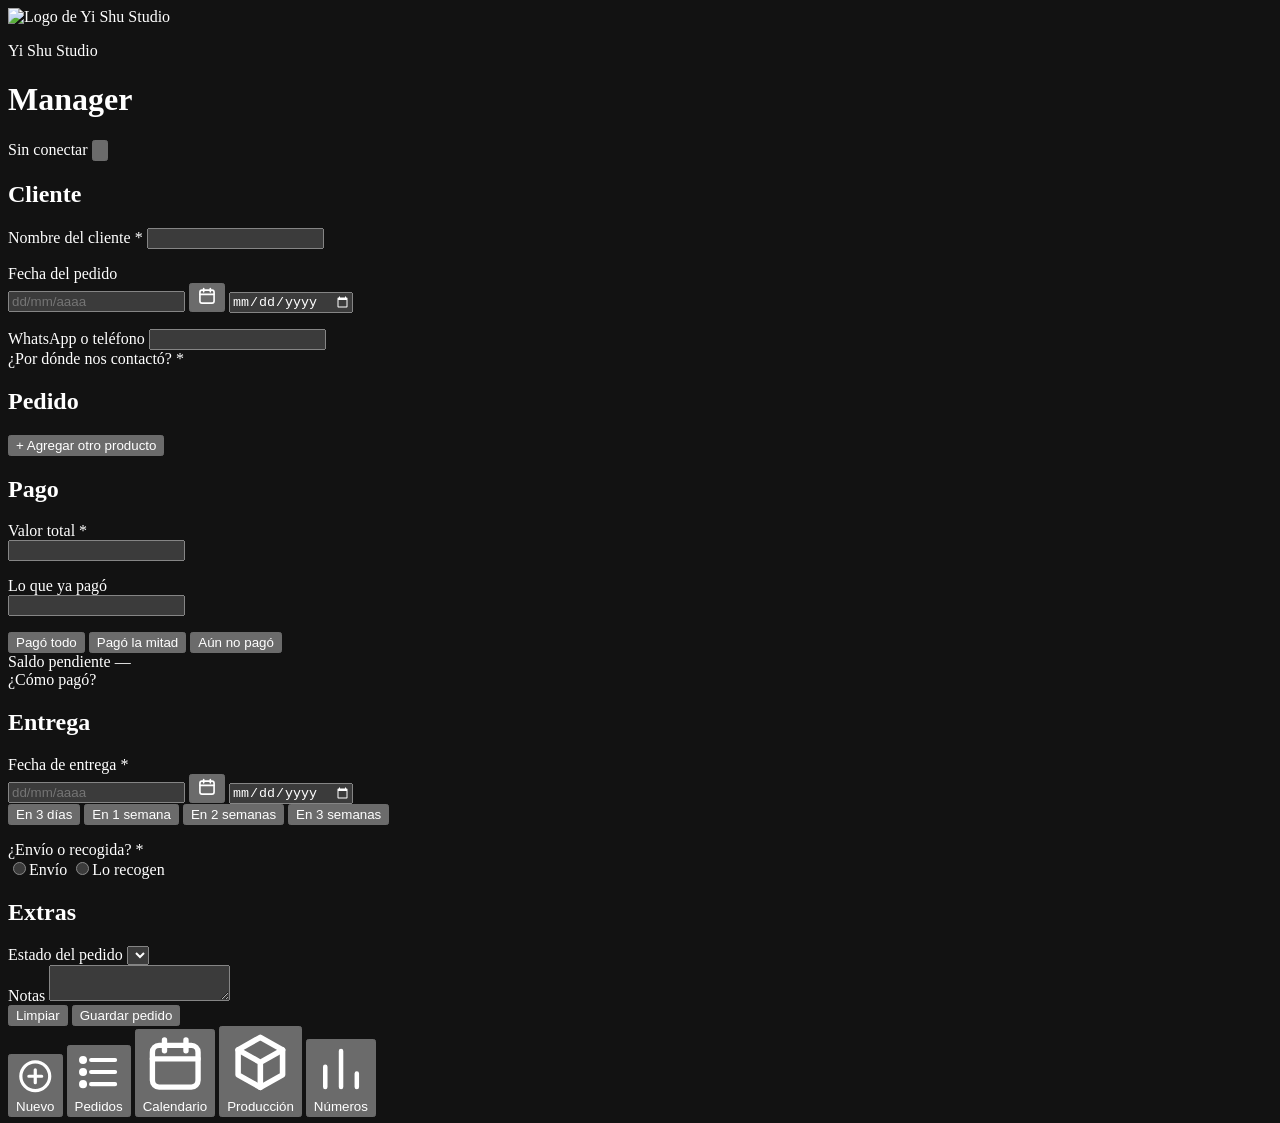
==== src/template.html @ a8b614f8 "Yi Shu Manager v3: calendario, produccion, costos, panel de numeros, gastos y app instalable - Calen" ====
<!doctype html>
<html lang="es">
<head>
<meta charset="utf-8">
<meta name="viewport" content="width=device-width, initial-scale=1, viewport-fit=cover">
<meta name="theme-color" content="#0b0b0c">
<meta name="color-scheme" content="dark">
<meta name="robots" content="noindex, nofollow">
<meta name="referrer" content="no-referrer">
<meta name="mobile-web-app-capable" content="yes">
<meta name="apple-mobile-web-app-capable" content="yes">
<meta name="apple-mobile-web-app-title" content="Yi Shu">
<meta name="apple-mobile-web-app-status-bar-style" content="black-translucent">
<title>Yi Shu Manager</title>
<link rel="manifest" href="manifest.webmanifest">
<link rel="icon" type="image/png" href="[data-uri]">
<link rel="apple-touch-icon" href="icons/apple-touch-icon.png">
<link rel="preconnect" href="https://fonts.googleapis.com">
<link rel="preconnect" href="https://fonts.gstatic.com" crossorigin>
<link href="https://fonts.googleapis.com/css2?family=Big+Shoulders+Stencil+Display:wght@700;800;900&family=Manrope:wght@500;600;700;800&display=swap" rel="stylesheet">
<style>
__CSS__
</style>
</head>
<body>

<header class="top">
  <div class="wrap">
    <div class="brand">
      <img src="[data-uri]" alt="Logo de Yi Shu Studio" width="46" height="46">
      <div>
        <p class="brand-sub">Yi Shu Studio</p>
        <h1>Manager</h1>
      </div>
    </div>
    <div class="top-actions">
      <span id="conexion" class="status" data-estado="sinconfig" role="status"><i class="dot"></i><span id="conexion-txt">Sin conectar</span></span>
      <button id="btn-config" class="icon-btn" type="button" aria-label="Ajustes" aria-pressed="false">
        <svg viewBox="0 0 24 24" fill="none" stroke="currentColor" stroke-width="2" stroke-linecap="round" stroke-linejoin="round" aria-hidden="true"><line x1="4" y1="21" x2="4" y2="14"/><line x1="4" y1="10" x2="4" y2="3"/><line x1="12" y1="21" x2="12" y2="12"/><line x1="12" y1="8" x2="12" y2="3"/><line x1="20" y1="21" x2="20" y2="16"/><line x1="20" y1="12" x2="20" y2="3"/><line x1="1" y1="14" x2="7" y2="14"/><line x1="9" y1="8" x2="15" y2="8"/><line x1="17" y1="16" x2="23" y2="16"/></svg>
      </button>
    </div>
  </div>
</header>

<main class="wrap">
  <div id="aviso" class="avisos" hidden></div>

  <!-- NUEVO PEDIDO -->
  <section id="vista-nuevo" aria-label="Nuevo pedido">
    <form id="form" novalidate autocomplete="off">

      <div class="card">
        <h2>Cliente</h2>
        <div class="stack">
          <div class="grid2 collapse">
            <div class="field">
              <label for="cliente">Nombre del cliente <span class="req">*</span></label>
              <input id="cliente" name="cliente" type="text" autocomplete="off" autocapitalize="words">
              <p class="err" data-for="cliente"></p>
            </div>
            <div class="field">
              <label for="fecha">Fecha del pedido</label>
              <div class="fecha-wrap">
                <input id="fecha" name="fecha" type="text" inputmode="numeric" maxlength="10" placeholder="dd/mm/aaaa" autocomplete="off" data-fecha>
                <button type="button" class="cal-btn" data-cal="fecha" aria-label="Elegir la fecha en un calendario"><svg viewBox="0 0 24 24" width="20" height="20" fill="none" stroke="currentColor" stroke-width="2" stroke-linecap="round" stroke-linejoin="round" aria-hidden="true"><rect x="3.5" y="5" width="17" height="15.5" rx="2.5"/><path d="M3.5 10h17M8 3v4M16 3v4"/></svg></button>
                <input type="date" class="cal-sel" id="fecha-sel" tabindex="-1" aria-hidden="true">
              </div>
              <p class="err" data-for="fecha"></p>
            </div>
          </div>
          <div class="field">
            <label for="contacto">WhatsApp o teléfono</label>
            <input id="contacto" name="contacto" type="tel" inputmode="tel" autocomplete="off">
          </div>
          <div class="field" role="group" aria-labelledby="lbl-canal">
            <span class="lbl" id="lbl-canal">¿Por dónde nos contactó? <span class="req">*</span></span>
            <div class="chips" id="chips-canal"></div>
            <input id="canal-otro" type="text" placeholder="¿Cuál?" hidden>
            <p class="err" data-for="canal"></p>
          </div>
        </div>
      </div>

      <div class="card">
        <h2>Pedido</h2>
        <div class="stack">
          <div id="items" class="items stack"></div>
          <div class="field">
            <button type="button" class="btn add" id="btn-agregar-item">+ Agregar otro producto</button>
            <p class="err" data-for="items"></p>
          </div>
        </div>
      </div>

      <div class="card">
        <h2>Pago</h2>
        <div class="stack">
          <div class="grid2">
            <div class="field">
              <label for="total">Valor total <span class="req">*</span></label>
              <div class="money"><input id="total" name="total" type="text" inputmode="numeric" autocomplete="off"></div>
              <p class="err" data-for="total"></p>
            </div>
            <div class="field">
              <label for="pago">Lo que ya pagó</label>
              <div class="money"><input id="pago" name="pago" type="text" inputmode="numeric" autocomplete="off"></div>
              <p class="err" data-for="pago"></p>
            </div>
          </div>
          <div class="quick" aria-label="Atajos de pago">
            <button type="button" id="pago-todo">Pagó todo</button>
            <button type="button" id="pago-mitad">Pagó la mitad</button>
            <button type="button" id="pago-nada">Aún no pagó</button>
          </div>
          <div class="saldo" id="saldo" data-estado="vacio" aria-live="polite">
            <span class="t" id="saldo-t">Saldo pendiente</span>
            <span class="v" id="saldo-v">&mdash;</span>
          </div>
          <div class="field" role="group" aria-labelledby="lbl-metodo" id="grupo-metodo">
            <span class="lbl" id="lbl-metodo">¿Cómo pagó?</span>
            <div class="chips" id="chips-metodo"></div>
            <input id="metodo-otro" type="text" placeholder="¿Cuál?" hidden>
          </div>
        </div>
      </div>

      <div class="card">
        <h2>Entrega</h2>
        <div class="stack">
          <div class="field">
            <label for="entregaFecha">Fecha de entrega <span class="req">*</span></label>
            <div class="fecha-wrap">
              <input id="entregaFecha" name="entregaFecha" type="text" inputmode="numeric" maxlength="10" placeholder="dd/mm/aaaa" autocomplete="off" data-fecha>
              <button type="button" class="cal-btn" data-cal="entregaFecha" aria-label="Elegir la fecha en un calendario"><svg viewBox="0 0 24 24" width="20" height="20" fill="none" stroke="currentColor" stroke-width="2" stroke-linecap="round" stroke-linejoin="round" aria-hidden="true"><rect x="3.5" y="5" width="17" height="15.5" rx="2.5"/><path d="M3.5 10h17M8 3v4M16 3v4"/></svg></button>
              <input type="date" class="cal-sel" id="entregaFecha-sel" tabindex="-1" aria-hidden="true">
            </div>
            <div class="quick" aria-label="Atajos de fecha">
              <button type="button" data-dias="3">En 3 días</button>
              <button type="button" data-dias="7">En 1 semana</button>
              <button type="button" data-dias="14">En 2 semanas</button>
              <button type="button" data-dias="21">En 3 semanas</button>
            </div>
            <p class="err" data-for="entregaFecha"></p>
          </div>
          <div class="field" role="group" aria-labelledby="lbl-tipo">
            <span class="lbl" id="lbl-tipo">¿Envío o recogida? <span class="req">*</span></span>
            <div class="chips">
              <label class="chip"><input type="radio" name="entregaTipo" value="Envío"><span>Envío</span></label>
              <label class="chip"><input type="radio" name="entregaTipo" value="Recogida"><span>Lo recogen</span></label>
            </div>
            <p class="err" data-for="entregaTipo"></p>
          </div>
          <div id="bloque-envio" class="stack" hidden>
            <div class="field">
              <label for="transportadora">¿Por dónde se envía? <span class="req">*</span></label>
              <select id="transportadora" name="transportadora"></select>
              <input id="transportadora-otro" type="text" placeholder="¿Cuál?" hidden>
              <p class="err" data-for="transportadora"></p>
            </div>
            <div class="field">
              <label for="direccion">Dirección y ciudad</label>
              <textarea id="direccion" name="direccion" rows="2"></textarea>
              <p class="hint">Si todavía no la tienes, déjala vacía y complétala después editando el pedido.</p>
            </div>
          </div>
          <div id="bloque-recogida" class="field" hidden>
            <label for="puntoRecogida">¿Dónde lo recogen?</label>
            <input id="puntoRecogida" name="puntoRecogida" type="text" placeholder="Ej: feria, punto de encuentro, en casa">
          </div>
        </div>
      </div>

      <details class="card-det" id="bloque-costos-nuevo" hidden>
        <summary>Costos de impresión <span class="opc">(opcional)</span></summary>
        <div id="costos-nuevo-cont"></div>
      </details>

      <div class="card">
        <h2>Extras</h2>
        <div class="stack">
          <div class="field">
            <label for="estado">Estado del pedido</label>
            <select id="estado" name="estado"></select>
          </div>
          <div class="field">
            <label for="notas">Notas</label>
            <textarea id="notas" name="notas" rows="2"></textarea>
          </div>
        </div>
      </div>

      <div class="bar">
        <button type="button" class="btn ghost" id="btn-limpiar">Limpiar</button>
        <button type="submit" class="btn primary" id="btn-guardar">Guardar pedido</button>
      </div>
    </form>
  </section>

  <!-- PEDIDOS -->
  <section id="vista-pedidos" aria-label="Pedidos" hidden>
    <div class="stats" id="stats"></div>
    <div class="tools">
      <div class="row">
        <input id="buscar" class="buscar" type="text" inputmode="search" placeholder="Buscar por nombre, producto o ID" aria-label="Buscar pedidos">
        <button class="icon-btn" id="btn-refrescar" type="button" aria-label="Actualizar lista">
          <svg viewBox="0 0 24 24" fill="none" stroke="currentColor" stroke-width="2" stroke-linecap="round" stroke-linejoin="round" aria-hidden="true"><polyline points="23 4 23 10 17 10"/><polyline points="1 20 1 14 7 14"/><path d="M3.51 9a9 9 0 0 1 14.85-3.36L23 10M1 14l4.64 4.36A9 9 0 0 0 20.49 15"/></svg>
        </button>
      </div>
      <div class="row mes-row">
        <label for="filtro-mes" class="lbl">Mes del pedido</label>
        <select id="filtro-mes" aria-label="Filtrar por mes en que se hizo el pedido"><option value="">Todos los meses</option></select>
      </div>
      <div class="filtros" id="filtros" role="radiogroup" aria-label="Filtrar pedidos"></div>
    </div>
    <div class="lista" id="lista" aria-live="polite"></div>
  </section>

  <!-- CALENDARIO -->
  <section id="vista-calendario" aria-label="Calendario de entregas" hidden>
    <div class="card cal-card">
      <div class="cal-cab">
        <button class="icon-btn" id="cal-ant" type="button" aria-label="Mes anterior"><svg viewBox="0 0 24 24" fill="none" stroke="currentColor" stroke-width="2.4" stroke-linecap="round" stroke-linejoin="round" aria-hidden="true"><polyline points="15 18 9 12 15 6"/></svg></button>
        <div class="cal-tit"><h2 id="cal-titulo">Mes</h2><button class="btn small ghost" id="cal-hoy" type="button">Hoy</button></div>
        <button class="icon-btn" id="cal-sig" type="button" aria-label="Mes siguiente"><svg viewBox="0 0 24 24" fill="none" stroke="currentColor" stroke-width="2.4" stroke-linecap="round" stroke-linejoin="round" aria-hidden="true"><polyline points="9 18 15 12 9 6"/></svg></button>
      </div>
      <p class="hint" id="cal-resumen"></p>
      <div class="cal-sem" aria-hidden="true"><span>L</span><span>M</span><span>X</span><span>J</span><span>V</span><span>S</span><span>D</span></div>
      <div class="cal-grid" id="cal-grid"></div>
      <div class="leyenda cal-ley"><span><i class="pill-k norm"></i>Entrega pendiente</span><span><i class="pill-k hoy"></i>Es hoy</span><span><i class="pill-k tarde"></i>Vencida</span><span><i class="pill-k hecho"></i>Ya entregada</span></div>
    </div>
    <h3 class="grupo" id="cal-dia-titulo"></h3>
    <div class="lista" id="cal-lista"></div>
    <div id="cal-notas"></div>
  </section>

  <!-- PRODUCCIÓN -->
  <section id="vista-produccion" aria-label="Cola de producción" hidden>
    <div class="stats" id="prod-stats"></div>
    <div class="aviso" id="prod-v2" hidden><span><strong>Falta actualizar el script de tu hoja.</strong> Puedes ver la cola, pero para asignar impresora, horas y gramos hay que instalar la versión nueva (Ajustes).</span></div>
    <div class="filtros" id="prod-imp" role="radiogroup" aria-label="Filtrar por impresora"></div>
    <div class="lista" id="prod-lista"></div>
  </section>

  <!-- NÚMEROS -->
  <section id="vista-numeros" aria-label="Números del negocio" hidden>
    <div class="seg" id="num-tabs" role="tablist" aria-label="Qué quieres ver">
      <button type="button" role="tab" data-tab="ventas" aria-selected="true">Ventas</button>
      <button type="button" role="tab" data-tab="gastos" aria-selected="false">Gastos</button>
    </div>
    <div id="num-ventas">
      <div class="tools">
        <div class="row mes-row">
          <label for="panel-periodo" class="lbl">Periodo</label>
          <select id="panel-periodo"></select>
          <button class="btn small" id="panel-tabla" type="button" aria-pressed="false">Ver como tabla</button>
        </div>
      </div>
      <div id="panel-cuerpo"></div>
    </div>
    <div id="num-gastos" hidden>
      <div class="aviso" id="gas-v2" hidden><span><strong>Los gastos necesitan el script nuevo.</strong> Actualízalo desde Ajustes y aquí podrás anotar filamento, empaques, publicidad y más.</span></div>
      <div id="gas-contenido">
        <div class="tools">
          <div class="row mes-row">
            <label for="gas-mes" class="lbl">Mes</label>
            <select id="gas-mes"></select>
            <button class="btn small primary" id="btn-gasto-nuevo" type="button">Nuevo gasto</button>
          </div>
        </div>
        <div id="gas-total" class="kpis"></div>
        <div id="gas-cats"></div>
        <div class="lista" id="gas-lista"></div>
      </div>
    </div>
  </section>

  <!-- AJUSTES -->
  <section id="vista-ajustes" aria-label="Ajustes" hidden>

    <div class="card">
      <h2>Conexión con la hoja</h2>
      <div class="stack">
        <p class="hint" id="aj-version"></p>
        <div class="field">
          <label for="cfg-url">URL de la aplicación web (termina en /exec)</label>
          <input id="cfg-url" type="url" inputmode="url" placeholder="https://script.google.com/macros/s/.../exec" autocomplete="off">
        </div>
        <div class="field">
          <label for="cfg-clave">Clave</label>
          <input id="cfg-clave" type="password" autocomplete="off">
        </div>
        <div class="field">
          <label for="cfg-hoja-url">Enlace de tu hoja de Google (opcional, para el botón "Abrir la hoja")</label>
          <input id="cfg-hoja-url" type="url" inputmode="url" placeholder="https://docs.google.com/spreadsheets/d/..." autocomplete="off">
        </div>
        <div class="acciones">
          <button class="btn small" id="cfg-probar" type="button">Probar conexión</button>
          <button class="btn small primary" id="cfg-guardar" type="button">Guardar conexión</button>
          <a class="btn small ghost enlace-btn" id="cfg-hoja" href="#" target="_blank" rel="noopener" hidden>Abrir la hoja</a>
        </div>
        <p class="prueba" id="cfg-prueba" role="status"></p>
        <div class="field">
          <label for="cfg-pegar">¿Te pasaron un enlace de conexión? Pégalo aquí</label>
          <div class="fila-pegar"><input id="cfg-pegar" type="text" inputmode="url" autocomplete="off" placeholder="https://…#cfg=…"><button class="btn small" id="cfg-pegar-ok" type="button">Conectar</button></div>
        </div>
        <details id="det-script">
          <summary>Cómo instalar o actualizar el script</summary>
          <div class="stack">
            <p class="hint">Si ya tenías el script de antes, sigue "Actualizar". Tus pedidos no se tocan: solo se agregan columnas al final de la hoja.</p>
            <h3 class="mini-t">Primera instalación</h3>
            <ol class="pasos">
              <li>Entra a script.google.com con la cuenta dueña de la hoja y crea un proyecto nuevo.</li>
              <li>Borra lo que haya en el editor y pega todo el código del archivo Code.gs.</li>
              <li>Cambia CAMBIA-ESTA-CLAVE por una frase tuya (mejor de 16 letras o más) y pega el ID de tu hoja en ID_HOJA.</li>
              <li>Arriba elige la función autorizarPermisos, toca Ejecutar y acepta los permisos.</li>
              <li>Implementar &gt; Nueva implementación &gt; Aplicación web. Ejecutar como "Yo", acceso "Cualquier persona".</li>
              <li>Pega aquí la URL que termina en /exec y la misma clave. Toca Probar conexión y luego Guardar.</li>
            </ol>
            <h3 class="mini-t">Actualizar desde la versión anterior</h3>
            <ol class="pasos">
              <li>En el proyecto de Apps Script, pega el Code.gs nuevo encima del anterior y vuelve a escribir tu clave y el ID de la hoja.</li>
              <li>Elige la función autorizarPermisos, toca Ejecutar y acepta los permisos nuevos (calendario, correo y Drive).</li>
              <li>Implementar &gt; Administrar implementaciones &gt; el lápiz &gt; Versión: Nueva versión &gt; Implementar. La URL no cambia.</li>
              <li>En Configuración del proyecto (la rueda dentada) deja la zona horaria en Bogotá.</li>
              <li>Vuelve aquí, toca Probar conexión y debe decir versión 3.</li>
            </ol>
          </div>
        </details>
        <button class="btn small ghost" id="cfg-olvidar" type="button">Desconectar este dispositivo</button>
      </div>
    </div>

    <div class="card">
      <h2>Usar en el celular</h2>
      <div class="stack">
        <p class="hint" id="cel-sin-conexion">Primero conecta tu hoja arriba. Cuando lo hagas, aquí aparece el enlace y el código QR para dejar el celular conectado sin escribir nada.</p>
        <div id="cel-con-conexion" class="stack">
          <p>Abre este enlace en el celular y queda conectado, sin escribir la URL ni la clave.</p>
          <div class="acciones">
            <button class="btn small" id="cel-copiar" type="button">Copiar enlace</button>
            <button class="btn small" id="cel-compartir" type="button">Compartir</button>
            <button class="btn small" id="cel-qr-btn" type="button">Mostrar código QR</button>
          </div>
          <div id="cel-qr" hidden></div>
          <p class="hint"><strong>Cuidado:</strong> el enlace y el código incluyen la clave de tu hoja. Quien los tenga puede ver y cambiar tus pedidos. Compártelos solo con quien confías, por ejemplo tu socia.</p>
        </div>
        <div class="field">
          <p class="hint" id="cel-instalar-txt"></p>
          <button class="btn small primary" id="btn-instalar" type="button" hidden>Instalar la app</button>
        </div>
      </div>
    </div>

    <div class="card">
      <h2>Costos de impresión</h2>
      <div class="aviso" id="aj-costos-v2" hidden><span><strong>Esto necesita el script nuevo.</strong> Mira "Cómo instalar o actualizar el script" arriba.</span></div>
      <div class="stack" id="aj-costos-ok">
        <p class="hint">Con esto la app calcula cuánto te cuesta cada pedido y cuánto ganas. Los valores los pones tú: yo no sé cuánto gasta tu filamento ni tus impresoras.</p>
        <div class="grid2">
          <div class="field">
            <label for="cos-gramo">Costo por gramo de filamento</label>
            <div class="money"><input id="cos-gramo" type="text" inputmode="decimal" autocomplete="off"></div>
            <p class="hint">Precio del rollo dividido entre los gramos que trae.</p>
          </div>
          <div class="field">
            <label for="cos-empaque">Empaque por defecto</label>
            <div class="money"><input id="cos-empaque" type="text" inputmode="numeric" autocomplete="off"></div>
            <p class="hint">Aparece ya escrito en cada pedido nuevo.</p>
          </div>
        </div>
        <div class="field">
          <span class="lbl">Impresoras y su costo por hora</span>
          <p class="hint">El costo por hora puede incluir la luz y el desgaste. Los nombres que pongas aquí salen para elegir en cada pedido.</p>
          <div id="cos-imp" class="stack"></div>
          <button class="btn small" id="cos-agregar-imp" type="button">+ Agregar impresora</button>
        </div>
        <div class="acciones">
          <button class="btn primary" id="cos-guardar" type="button">Guardar costos</button>
          <button class="btn small ghost" id="cos-recalcular" type="button">Recalcular pedidos anteriores</button>
        </div>
        <p class="hint">Cada pedido guarda su costo con los precios del momento. Si cambias los precios, el botón de recalcular actualiza los pedidos que ya tienen horas o gramos anotados.</p>
      </div>
    </div>

    <div class="card">
      <h2>Automatizaciones</h2>
      <div class="aviso" id="aj-auto-v2" hidden><span><strong>Esto necesita el script nuevo.</strong> Mira "Cómo instalar o actualizar el script" arriba.</span></div>
      <div class="stack" id="aj-auto-ok">
        <div id="auto-avisos"></div>

        <div class="auto-bloque">
          <label class="switch"><input type="checkbox" id="auto-calendario" role="switch"><span class="sw-pista"></span><span class="sw-txt"><b>Entregas en Google Calendar</b><i>Cada entrega queda como evento de todo el día en un calendario llamado "Entregas Yi Shu", con aviso a las 9:00 a. m. del día anterior.</i></span></label>
          <button class="btn small" id="auto-sync-cal" type="button" hidden>Sincronizar ahora</button>
          <p class="hint">Para verlo en el celular, abre Google Calendar con esta misma cuenta. Para que tu socia lo vea, compártele el calendario "Entregas Yi Shu" desde Google Calendar. Los avisos de ella dependen de cómo tenga configuradas sus notificaciones.</p>
        </div>

        <div class="auto-bloque">
          <label class="switch"><input type="checkbox" id="auto-resumen" role="switch"><span class="sw-pista"></span><span class="sw-txt"><b>Resumen diario por correo</b><i>Cada mañana te llega qué hay que entregar, qué está atrasado y qué falta por cobrar. Si no hay nada, no manda correo.</i></span></label>
          <div class="grid2 collapse">
            <div class="field"><label for="auto-hora">Hora aproximada</label><select id="auto-hora"></select></div>
            <div class="field"><label for="auto-email">Correo (varios separados por coma)</label><input id="auto-email" type="text" inputmode="email" autocomplete="off"></div>
          </div>
          <div class="acciones">
            <button class="btn small" id="auto-guardar-resumen" type="button">Guardar hora y correo</button>
            <button class="btn small ghost" id="auto-probar-resumen" type="button">Enviarme uno de prueba</button>
          </div>
          <p class="hint">Google lo envía dentro de la hora que elijas, no a un minuto exacto. <span id="auto-resumen-ultimo"></span></p>
        </div>

        <div class="auto-bloque">
          <label class="switch"><input type="checkbox" id="auto-respaldo" role="switch"><span class="sw-pista"></span><span class="sw-txt"><b>Copia de seguridad semanal</b><i>Los lunes de madrugada se guarda una copia de toda tu hoja en tu Drive.</i></span></label>
          <button class="btn small" id="auto-respaldar" type="button">Hacer una copia ahora</button>
          <p class="hint" id="auto-respaldo-ultimo"></p>
        </div>
      </div>
    </div>

    <div class="card">
      <h2>Mis listas</h2>
      <details>
        <summary>Editar categorías, canales, métodos de pago y envíos</summary>
        <div class="stack">
          <p class="hint">Una opción por línea. "Otro" siempre se agrega solo. Si la hoja tiene el script nuevo, estas listas se comparten entre todos los dispositivos.</p>
          <div class="field"><label for="lista-productos">Categorías de producto</label><textarea id="lista-productos" rows="6"></textarea></div>
          <div class="field"><label for="lista-canales">Canales de contacto</label><textarea id="lista-canales" rows="5"></textarea></div>
          <div class="field"><label for="lista-metodos">Métodos de pago</label><textarea id="lista-metodos" rows="4"></textarea></div>
          <div class="field"><label for="lista-transportadoras">Transportadoras o medios de envío</label><textarea id="lista-transportadoras" rows="5"></textarea></div>
          <div class="field"><label for="lista-gastos">Categorías de gastos</label><textarea id="lista-gastos" rows="6"></textarea></div>
          <div class="acciones">
            <button class="btn primary" id="lista-guardar" type="button">Guardar listas</button>
            <button class="btn small ghost" id="lista-restaurar" type="button">Volver a las originales</button>
          </div>
        </div>
      </details>
    </div>

    <p class="hint acerca" id="ver-app"></p>
  </section>
</main>

<nav class="nav" id="nav" aria-label="Secciones">
  <div class="wrap">
    <button type="button" data-vista="nuevo" aria-current="page"><svg viewBox="0 0 24 24" fill="none" stroke="currentColor" stroke-width="2" stroke-linecap="round" stroke-linejoin="round" aria-hidden="true"><circle cx="12" cy="12" r="9"/><path d="M12 8v8M8 12h8"/></svg><span>Nuevo</span></button>
    <button type="button" data-vista="pedidos"><svg viewBox="0 0 24 24" fill="none" stroke="currentColor" stroke-width="2" stroke-linecap="round" stroke-linejoin="round" aria-hidden="true"><path d="M8 6h12M8 12h12M8 18h12"/><circle cx="4" cy="6" r="1"/><circle cx="4" cy="12" r="1"/><circle cx="4" cy="18" r="1"/></svg><span>Pedidos</span><b class="cnt" id="cuenta-activos" hidden>0</b></button>
    <button type="button" data-vista="calendario"><svg viewBox="0 0 24 24" fill="none" stroke="currentColor" stroke-width="2" stroke-linecap="round" stroke-linejoin="round" aria-hidden="true"><rect x="3.5" y="5" width="17" height="15.5" rx="2.5"/><path d="M3.5 10h17M8 3v4M16 3v4"/></svg><span>Calendario</span></button>
    <button type="button" data-vista="produccion"><svg viewBox="0 0 24 24" fill="none" stroke="currentColor" stroke-width="2" stroke-linecap="round" stroke-linejoin="round" aria-hidden="true"><path d="M12 3 4 7.5v9L12 21l8-4.5v-9z"/><path d="M4 7.5 12 12l8-4.5M12 12v9"/></svg><span>Producción</span><b class="cnt" id="cuenta-prod" hidden>0</b></button>
    <button type="button" data-vista="numeros"><svg viewBox="0 0 24 24" fill="none" stroke="currentColor" stroke-width="2" stroke-linecap="round" stroke-linejoin="round" aria-hidden="true"><path d="M5 20V11M12 20V4M19 20v-6"/></svg><span>Números</span></button>
  </div>
</nav>

<div class="toasts" id="toasts" aria-live="polite"></div>
<div class="tip" id="tip" role="tooltip" hidden></div>
<datalist id="dl-canales"></datalist>
<datalist id="dl-transportadoras"></datalist>
<datalist id="dl-metodos"></datalist>

<!-- Diálogo: pedido guardado -->
<dialog id="dlg-ok" aria-labelledby="ok-titulo">
  <h2 id="ok-titulo">Pedido guardado</h2>
  <p class="sub" id="ok-sub"></p>
  <div class="field">
    <label for="ok-mensaje">Mensaje para el cliente (lo puedes editar antes de copiarlo)</label>
    <textarea id="ok-mensaje"></textarea>
  </div>
  <div class="acciones-dlg">
    <button class="btn primary" id="ok-copiar" type="button">Copiar mensaje</button>
    <button class="btn" id="ok-nuevo" type="button">Nuevo pedido</button>
    <button class="btn ghost" id="ok-ver" type="button">Ver pedidos</button>
  </div>
</dialog>

<!-- Diálogo: registrar pago -->
<dialog id="dlg-pago" aria-labelledby="pago-titulo">
  <h2 id="pago-titulo">Registrar pago</h2>
  <p class="sub" id="pago-sub"></p>
  <form id="form-pago" novalidate class="stack">
    <div class="field">
      <label for="pago-monto">Monto que pagó ahora</label>
      <div class="money"><input id="pago-monto" type="text" inputmode="numeric" autocomplete="off"></div>
      <p class="err" id="pago-err"></p>
    </div>
    <div class="field" role="group" aria-labelledby="lbl-pago-metodo">
      <span class="lbl" id="lbl-pago-metodo">¿Cómo pagó?</span>
      <div class="chips" id="chips-pago-metodo"></div>
      <input id="pago-metodo-otro" type="text" placeholder="¿Cuál?" hidden>
    </div>
    <div class="acciones-dlg">
      <button class="btn primary" id="pago-ok" type="submit">Registrar</button>
      <button class="btn ghost" id="pago-cancelar" type="button">Cancelar</button>
    </div>
  </form>
</dialog>

<!-- Diálogo: editar pedido -->
<dialog id="dlg-editar" aria-labelledby="ed-titulo">
  <h2 id="ed-titulo">Editar pedido</h2>
  <p class="sub" id="ed-sub"></p>
  <form id="form-editar" novalidate class="stack">
    <p class="hint" id="ed-v2-nota" hidden>Tu hoja usa la versión anterior del script: por ahora solo puedes cambiar fechas, estado y entrega. Para editar todo lo demás, actualiza el script (Ajustes).</p>
    <div class="grid2 collapse">
      <div class="field"><label for="ed-cliente">Cliente</label><input id="ed-cliente" type="text" autocomplete="off" autocapitalize="words"></div>
      <div class="field"><label for="ed-contacto">WhatsApp o teléfono</label><input id="ed-contacto" type="tel" inputmode="tel" autocomplete="off"></div>
    </div>
    <div class="grid2 collapse">
      <div class="field"><label for="ed-canal">Canal</label><input id="ed-canal" type="text" list="dl-canales" autocomplete="off"></div>
      <div class="field">
        <label for="ed-fecha">Fecha del pedido</label>
        <div class="fecha-wrap">
          <input id="ed-fecha" type="text" inputmode="numeric" maxlength="10" placeholder="dd/mm/aaaa" autocomplete="off">
          <button type="button" class="cal-btn" data-cal="ed-fecha" aria-label="Elegir la fecha en un calendario"><svg viewBox="0 0 24 24" width="20" height="20" fill="none" stroke="currentColor" stroke-width="2" stroke-linecap="round" stroke-linejoin="round" aria-hidden="true"><rect x="3.5" y="5" width="17" height="15.5" rx="2.5"/><path d="M3.5 10h17M8 3v4M16 3v4"/></svg></button>
          <input type="date" class="cal-sel" id="ed-fecha-sel" tabindex="-1" aria-hidden="true">
        </div>
      </div>
    </div>
    <div class="field"><label for="ed-producto">Producto (si hay varios, sepáralos con " + ")</label><input id="ed-producto" type="text" autocomplete="off" maxlength="160"></div>
    <div class="grid2">
      <div class="field"><label for="ed-cantidad">Cantidad</label><input id="ed-cantidad" type="number" min="1" max="999" inputmode="numeric"></div>
      <div class="field"><label for="ed-total">Valor total</label><div class="money"><input id="ed-total" type="text" inputmode="numeric" autocomplete="off"></div></div>
    </div>
    <p class="hint" id="ed-pago-nota"></p>
    <div class="field"><label for="ed-detalles">Detalles (color, tamaño, personalización)</label><textarea id="ed-detalles" rows="2" maxlength="600"></textarea></div>
    <div class="grid2 collapse">
      <div class="field"><label for="ed-estado">Estado</label><select id="ed-estado"></select></div>
      <div class="field">
        <label for="ed-entregaFecha">Fecha de entrega</label>
        <div class="fecha-wrap">
          <input id="ed-entregaFecha" type="text" inputmode="numeric" maxlength="10" placeholder="dd/mm/aaaa" autocomplete="off">
          <button type="button" class="cal-btn" data-cal="ed-entregaFecha" aria-label="Elegir la fecha en un calendario"><svg viewBox="0 0 24 24" width="20" height="20" fill="none" stroke="currentColor" stroke-width="2" stroke-linecap="round" stroke-linejoin="round" aria-hidden="true"><rect x="3.5" y="5" width="17" height="15.5" rx="2.5"/><path d="M3.5 10h17M8 3v4M16 3v4"/></svg></button>
          <input type="date" class="cal-sel" id="ed-entregaFecha-sel" tabindex="-1" aria-hidden="true">
        </div>
      </div>
    </div>
    <div class="field" role="group" aria-labelledby="lbl-ed-tipo">
      <span class="lbl" id="lbl-ed-tipo">¿Envío o recogida?</span>
      <div class="chips">
        <label class="chip"><input type="radio" name="ed-tipo" value="Envío"><span>Envío</span></label>
        <label class="chip"><input type="radio" name="ed-tipo" value="Recogida"><span>Lo recogen</span></label>
      </div>
    </div>
    <div class="field"><label for="ed-via">Transportadora o punto de recogida</label><input id="ed-via" type="text" list="dl-transportadoras" autocomplete="off"></div>
    <div class="field"><label for="ed-direccion">Dirección y ciudad</label><textarea id="ed-direccion" rows="2"></textarea></div>
    <div class="field"><label for="ed-notas">Notas</label><textarea id="ed-notas" rows="2"></textarea></div>
    <details id="bloque-costos-editar">
      <summary>Costos de impresión</summary>
      <div id="costos-editar-cont"></div>
    </details>
    <p class="err" id="ed-err"></p>
    <div class="acciones-dlg">
      <button class="btn primary" id="ed-ok" type="submit">Guardar cambios</button>
      <button class="btn ghost" id="ed-cancelar" type="button">Cancelar</button>
    </div>
  </form>
</dialog>

<!-- Diálogo: gasto -->
<dialog id="dlg-gasto" aria-labelledby="gasto-titulo">
  <h2 id="gasto-titulo">Nuevo gasto</h2>
  <form id="form-gasto" novalidate class="stack">
    <div class="field"><label for="g-concepto">¿En qué fue? <span class="req">*</span></label><input id="g-concepto" type="text" maxlength="120" autocomplete="off" placeholder="Ej: Rollo PLA negro"></div>
    <div class="grid2">
      <div class="field"><label for="g-monto">Monto <span class="req">*</span></label><div class="money"><input id="g-monto" type="text" inputmode="numeric" autocomplete="off"></div></div>
      <div class="field">
        <label for="g-fecha">Fecha</label>
        <div class="fecha-wrap">
          <input id="g-fecha" type="text" inputmode="numeric" maxlength="10" placeholder="dd/mm/aaaa" autocomplete="off">
          <button type="button" class="cal-btn" data-cal="g-fecha" aria-label="Elegir la fecha en un calendario"><svg viewBox="0 0 24 24" width="20" height="20" fill="none" stroke="currentColor" stroke-width="2" stroke-linecap="round" stroke-linejoin="round" aria-hidden="true"><rect x="3.5" y="5" width="17" height="15.5" rx="2.5"/><path d="M3.5 10h17M8 3v4M16 3v4"/></svg></button>
          <input type="date" class="cal-sel" id="g-fecha-sel" tabindex="-1" aria-hidden="true">
        </div>
      </div>
    </div>
    <div class="grid2 collapse">
      <div class="field"><label for="g-categoria">Categoría</label><select id="g-categoria"></select></div>
      <div class="field"><label for="g-metodo">Cómo se pagó</label><input id="g-metodo" type="text" list="dl-metodos" autocomplete="off" maxlength="40"></div>
    </div>
    <div class="field"><label for="g-notas">Notas</label><textarea id="g-notas" rows="2"></textarea></div>
    <p class="err" id="g-err"></p>
    <div class="acciones-dlg">
      <button class="btn primary" id="g-ok" type="submit">Guardar</button>
      <button class="btn ghost" id="g-cancelar" type="button">Cancelar</button>
      <button class="btn ghost peligro" id="g-eliminar" type="button" hidden>Borrar gasto</button>
    </div>
  </form>
</dialog>

<noscript><div class="wrap"><p class="aviso">Esta app necesita JavaScript activado para funcionar.</p></div></noscript>

<script>
__QR__
</script>
<script>
(function () {
'use strict';
__JS__
iniciar();
})();
</script>
</body>
</html>
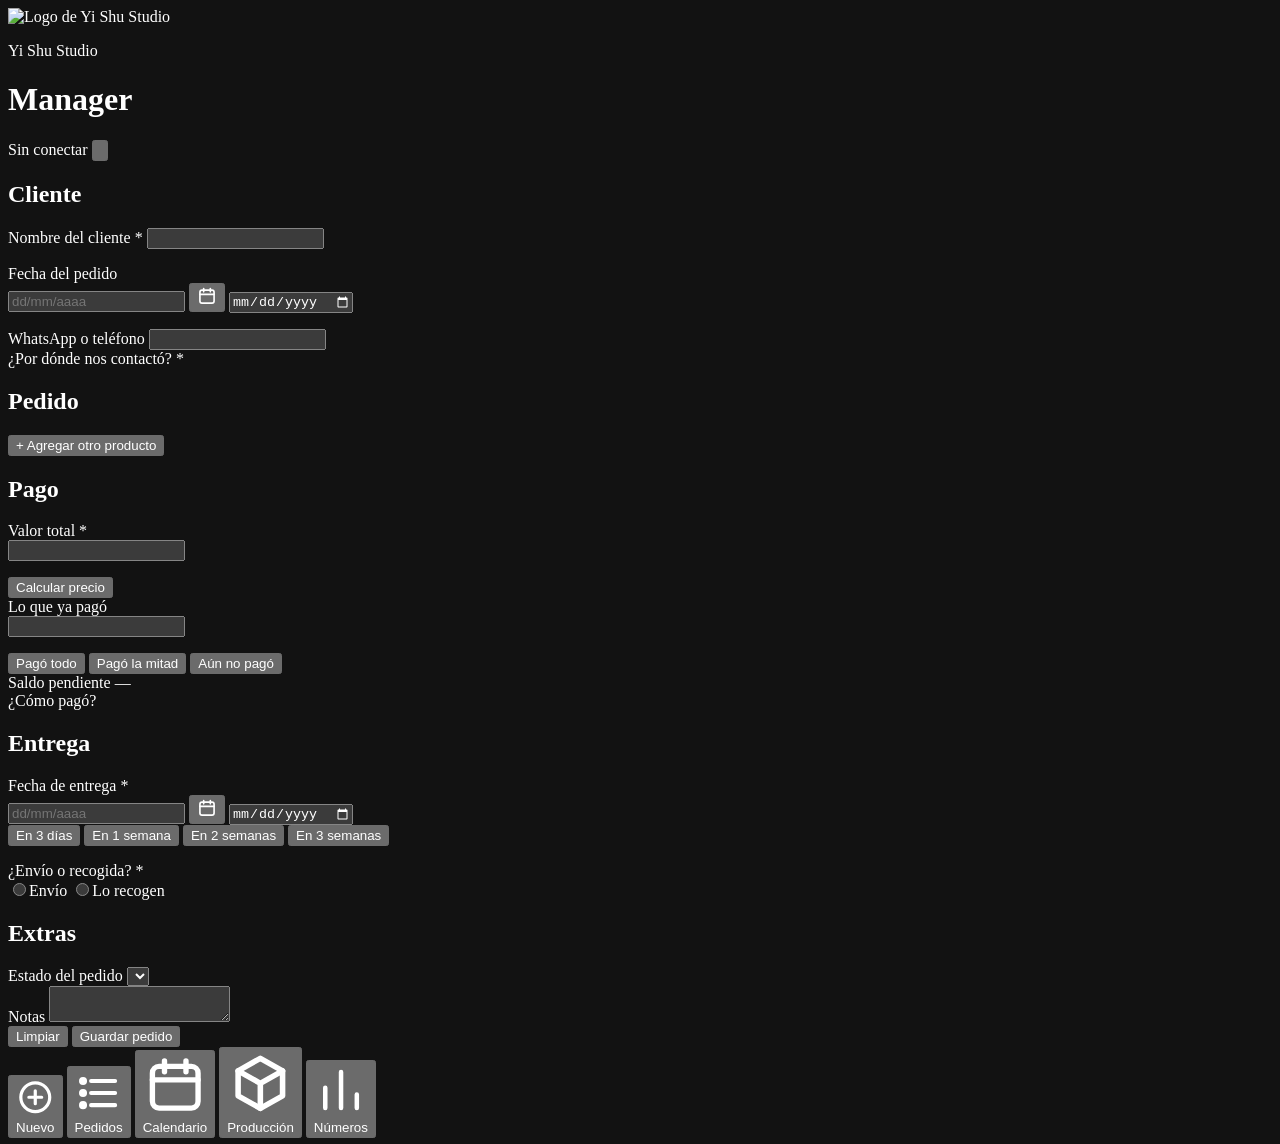
==== commit 218ccb3d: "Version 5: calculadora de precio con margen, merma, comision y tiempo de trabajo - Calculadora (dial" ====
--- a/src/template.html
+++ b/src/template.html
@@ -100,6 +100,7 @@
               <label for="total">Valor total <span class="req">*</span></label>
               <div class="money"><input id="total" name="total" type="text" inputmode="numeric" autocomplete="off"></div>
               <p class="err" data-for="total"></p>
+              <button class="btn small ghost" id="btn-precio-nuevo" type="button">Calcular precio</button>
             </div>
             <div class="field">
               <label for="pago">Lo que ya pagó</label>
@@ -322,7 +323,7 @@
               <li>Elige la función autorizarPermisos, toca Ejecutar y acepta los permisos nuevos (calendario, correo y Drive).</li>
               <li>Implementar &gt; Administrar implementaciones &gt; el lápiz &gt; Versión: Nueva versión &gt; Implementar. La URL no cambia.</li>
               <li>En Configuración del proyecto (la rueda dentada) deja la zona horaria en Bogotá.</li>
-              <li>Vuelve aquí, toca Probar conexión y debe decir versión 3.</li>
+              <li>Vuelve aquí, toca Probar conexión y debe decir versión 5.</li>
             </ol>
           </div>
         </details>
@@ -369,6 +370,11 @@
           </div>
         </div>
         <div class="field">
+          <label for="cos-luz">Precio de la luz por kWh</label>
+          <div class="money"><input id="cos-luz" type="text" inputmode="decimal" autocomplete="off" placeholder="Ej: 875,05"></div>
+          <p class="hint">Está en tu recibo ("Valor kWh aplicado"). Se usa en la calculadora del costo por hora de cada impresora.</p>
+        </div>
+        <div class="field">
           <span class="lbl">Impresoras y su costo por hora</span>
           <p class="hint">El costo por hora puede incluir la luz y el desgaste. Los nombres que pongas aquí salen para elegir en cada pedido.</p>
           <div id="cos-imp" class="stack"></div>
@@ -379,6 +385,64 @@
           <button class="btn small ghost" id="cos-recalcular" type="button">Recalcular pedidos anteriores</button>
         </div>
         <p class="hint">Cada pedido guarda su costo con los precios del momento. Si cambias los precios, el botón de recalcular actualiza los pedidos que ya tienen horas o gramos anotados.</p>
+      </div>
+    </div>
+
+    <div class="card">
+      <h2>Componentes</h2>
+      <div class="aviso" id="aj-comp-v3" hidden><span><strong>Esto necesita el script nuevo (versión 4).</strong> Mira "Cómo instalar o actualizar el script" arriba.</span></div>
+      <div class="stack" id="aj-comp-ok">
+        <p class="hint">Luces LED, conectores, switches y todo lo que se le agrega a una pieza. Anota lo que pagaste por el paquete y cuántas unidades trae: la app calcula lo que cuesta una. Luego los eliges en la ficha de cada producto.</p>
+        <div id="comp-lista" class="stack"></div>
+        <button class="btn small" id="comp-agregar" type="button">+ Agregar componente</button>
+        <div class="acciones"><button class="btn primary" id="comp-guardar" type="button">Guardar componentes</button></div>
+        <p class="hint">El cautín, otra placa o plato de impresión y las herramientas no van aquí: son gastos del negocio. Anótalos en Números > Gastos (por ejemplo en "Equipos y herramientas" o "Repuestos y mantenimiento"). Para las compras de componentes, agrega la categoría "Componentes electrónicos" en Mis listas.</p>
+      </div>
+    </div>
+
+    <div class="card">
+      <h2>Fichas de costo</h2>
+      <div class="aviso" id="aj-fichas-v3" hidden><span><strong>Esto necesita el script nuevo (versión 4).</strong> Mira "Cómo instalar o actualizar el script" arriba.</span></div>
+      <div class="stack" id="aj-fichas-ok">
+        <p class="hint">Una ficha guarda lo que lleva UNA unidad de un producto: horas, gramos, impresora y componentes. En cada pedido eliges la ficha y los costos se llenan solos. Los precios (filamento, impresora, componentes) se toman de Ajustes, así que si cambian, el costo de la ficha se actualiza solo. Los pedidos ya guardados conservan el costo que tenían.</p>
+        <div class="acciones">
+          <button class="btn small primary" id="ficha-nueva" type="button">+ Nueva ficha</button>
+          <input id="fichas-buscar" type="text" placeholder="Buscar producto" autocomplete="off" aria-label="Buscar una ficha o un producto del catálogo" style="flex:1 1 160px;width:auto">
+        </div>
+        <div id="fichas-lista" class="stack"></div>
+        <details id="fichas-pegar-det">
+          <summary>Pegar varias fichas de una vez</summary>
+          <div class="stack">
+            <p class="hint">Pega tu lista con una línea por producto. En cada línea escribe el nombre, los gramos y las horas de UNA unidad, en el orden que quieras. Por ejemplo: "Batman 250,55 g 8,5 h" o "Aretes 1,96 g 24 min". Antes de guardar vas a ver cómo se leyó cada línea.</p>
+            <textarea id="fl-texto" rows="8" autocomplete="off" aria-label="Lista de productos con gramos y horas" placeholder="Máscara carnaval 3h 35.76g&#10;Aretes bicicleta 1.96g 24min"></textarea>
+            <div class="acciones"><button class="btn small primary" id="fl-revisar" type="button">Revisar lista</button></div>
+            <div id="fl-prev" class="stack" hidden>
+              <p class="hint" id="fl-resumen" role="status"></p>
+              <div class="field">
+                <label for="fl-imp-todas">Impresora para todas (después puedes cambiar cada una)</label>
+                <select id="fl-imp-todas"></select>
+              </div>
+              <div id="fl-filas" class="stack"></div>
+              <button class="btn primary" id="fl-guardar" type="button">Guardar fichas</button>
+            </div>
+          </div>
+        </details>
+        <details id="fichas-hist-det"><summary>Sugerencias de tus pedidos anteriores <span id="fichas-hist-n" class="opc"></span></summary><div class="stack" id="fichas-hist"></div></details>
+        <details id="fichas-sin-det"><summary>Productos del catálogo sin ficha <span id="fichas-sin-n" class="opc"></span></summary><div class="stack" id="fichas-sin"></div></details>
+      </div>
+    </div>
+
+    <div class="card">
+      <h2>Precios y margen</h2>
+      <div class="stack">
+        <p class="hint">La calculadora toma el costo real (filamento, impresora, impresiones que salen mal, componentes, tu trabajo, empaque y envío) y lo divide entre 1 menos el margen y la comisión. Así el margen es de verdad lo que te queda de cada venta. Los números de abajo son una sugerencia mía para empezar: tú decides los tuyos.</p>
+        <div class="aviso" id="pa-v4" hidden><span><strong>Con tu script actual estos valores se guardan solo en este dispositivo.</strong> Para compartirlos con tu socia, actualiza el script a la versión 5.</span></div>
+        <div id="pa-cont" class="stack"></div>
+        <p class="hint" id="pa-estado" role="status"></p>
+        <div class="acciones">
+          <button class="btn primary" id="pa-guardar" type="button">Guardar</button>
+          <button class="btn small" id="pa-abrir" type="button">Abrir la calculadora</button>
+        </div>
       </div>
     </div>
 
@@ -453,6 +517,8 @@
 <datalist id="dl-canales"></datalist>
 <datalist id="dl-transportadoras"></datalist>
 <datalist id="dl-metodos"></datalist>
+<datalist id="dl-catalogo"></datalist>
+<datalist id="dl-cat-prod"></datalist>
 
 <!-- Diálogo: pedido guardado -->
 <dialog id="dlg-ok" aria-labelledby="ok-titulo">
@@ -461,6 +527,10 @@
   <div class="field">
     <label for="ok-mensaje">Mensaje para el cliente (lo puedes editar antes de copiarlo)</label>
     <textarea id="ok-mensaje"></textarea>
+  </div>
+  <div class="ok-ficha" id="ok-ficha" hidden>
+    <p id="ok-ficha-txt"></p>
+    <button class="btn small" id="ok-ficha-btn" type="button">Guardar ficha</button>
   </div>
   <div class="acciones-dlg">
     <button class="btn primary" id="ok-copiar" type="button">Copiar mensaje</button>
@@ -515,7 +585,7 @@
     <div class="field"><label for="ed-producto">Producto (si hay varios, sepáralos con " + ")</label><input id="ed-producto" type="text" autocomplete="off" maxlength="160"></div>
     <div class="grid2">
       <div class="field"><label for="ed-cantidad">Cantidad</label><input id="ed-cantidad" type="number" min="1" max="999" inputmode="numeric"></div>
-      <div class="field"><label for="ed-total">Valor total</label><div class="money"><input id="ed-total" type="text" inputmode="numeric" autocomplete="off"></div></div>
+      <div class="field"><label for="ed-total">Valor total</label><div class="money"><input id="ed-total" type="text" inputmode="numeric" autocomplete="off"></div><button class="btn small ghost" id="btn-precio-editar" type="button">Calcular precio</button></div>
     </div>
     <p class="hint" id="ed-pago-nota"></p>
     <div class="field"><label for="ed-detalles">Detalles (color, tamaño, personalización)</label><textarea id="ed-detalles" rows="2" maxlength="600"></textarea></div>
@@ -582,6 +652,88 @@
   </form>
 </dialog>
 
+<!-- Diálogo: ficha de costo -->
+<dialog id="dlg-ficha" aria-labelledby="ficha-titulo">
+  <h2 id="ficha-titulo">Nueva ficha</h2>
+  <p class="sub" id="ficha-sub"></p>
+  <form id="form-ficha" novalidate class="stack">
+    <div class="field">
+      <label for="f-nombre">Producto <span class="req">*</span></label>
+      <input id="f-nombre" type="text" list="dl-catalogo" maxlength="80" autocomplete="off" placeholder="Escribe o elige uno del catálogo">
+      <p class="hint" id="f-catalogo-info"></p>
+    </div>
+    <div class="grid2 collapse">
+      <div class="field"><label for="f-categoria">Categoría</label><input id="f-categoria" type="text" list="dl-cat-prod" maxlength="60" autocomplete="off"></div>
+      <div class="field"><label for="f-impresora">Impresora</label><select id="f-impresora"></select></div>
+    </div>
+    <div class="grid2">
+      <div class="field"><label for="f-horas">Horas por unidad</label><input id="f-horas" type="text" inputmode="decimal" placeholder="Ej: 3,5" autocomplete="off"></div>
+      <div class="field"><label for="f-gramos">Gramos por unidad</label><input id="f-gramos" type="text" inputmode="decimal" placeholder="Ej: 120" autocomplete="off"></div>
+    </div>
+    <div class="field">
+      <label for="f-minutos">Minutos de tu trabajo por unidad</label>
+      <input id="f-minutos" type="text" inputmode="decimal" placeholder="Ej: 30" autocomplete="off">
+      <p class="hint">Lijar, pintar, armar, empacar. Se usa solo en la calculadora de precio.</p>
+      <p class="hint" id="f-minutos-v4" hidden>Para guardar este dato en cada ficha hay que actualizar el script (versión 5).</p>
+    </div>
+    <div class="field">
+      <span class="lbl">Componentes que lleva cada unidad</span>
+      <div id="f-comps" class="stack"></div>
+      <div class="acciones"><button type="button" class="btn small" id="f-comp-add">+ Agregar componente</button></div>
+      <p class="hint" id="f-comp-hint"></p>
+    </div>
+    <div class="field"><label for="f-notas">Notas</label><textarea id="f-notas" rows="2" maxlength="300"></textarea></div>
+    <div class="saldo" id="f-resumen" data-estado="vacio" aria-live="polite"><span class="t">Costo de una unidad</span><span class="v">&mdash;</span></div>
+    <p class="hint" id="f-resumen-det"></p>
+    <p class="err" id="f-err"></p>
+    <div class="acciones-dlg">
+      <button class="btn primary" id="f-ok" type="submit">Guardar ficha</button>
+      <button class="btn ghost" id="f-cancelar" type="button">Cancelar</button>
+      <button class="btn ghost peligro" id="f-eliminar" type="button" hidden>Borrar ficha</button>
+    </div>
+  </form>
+</dialog>
+
+<dialog id="dlg-precio" aria-labelledby="precio-titulo">
+  <h2 id="precio-titulo">Calculadora de precio</h2>
+  <p class="sub">Un estimado con tus costos de hoy. Es una guía: el precio final lo decides tú.</p>
+  <div class="stack">
+    <div class="field" id="pr-ficha-box">
+      <label for="pr-ficha">Rellenar con una ficha</label>
+      <select id="pr-ficha"></select>
+    </div>
+    <div class="field"><label for="pr-impresora">Impresora</label><select id="pr-impresora"></select></div>
+    <div class="grid2">
+      <div class="field"><label for="pr-cant">Unidades</label><input id="pr-cant" type="number" min="1" max="999" step="1" value="1" inputmode="numeric"></div>
+      <div class="field"><label for="pr-horas">Horas de impresión</label><input id="pr-horas" type="text" inputmode="decimal" placeholder="Ej: 3,5" autocomplete="off"></div>
+    </div>
+    <div class="grid2">
+      <div class="field"><label for="pr-gramos">Gramos de filamento</label><input id="pr-gramos" type="text" inputmode="decimal" placeholder="Ej: 120" autocomplete="off"></div>
+      <div class="field"><label for="pr-minutos">Tu trabajo (minutos)</label><input id="pr-minutos" type="text" inputmode="decimal" placeholder="Ej: 30" autocomplete="off"></div>
+    </div>
+    <div class="grid2">
+      <div class="field"><label for="pr-comps">Componentes y otros materiales</label><div class="money"><input id="pr-comps" type="text" inputmode="numeric" autocomplete="off"></div></div>
+      <div class="field"><label for="pr-empaque">Empaque</label><div class="money"><input id="pr-empaque" type="text" inputmode="numeric" autocomplete="off"></div></div>
+    </div>
+    <div class="field"><label for="pr-envio">Envío que paga el negocio</label><div class="money"><input id="pr-envio" type="text" inputmode="numeric" autocomplete="off"></div></div>
+    <details id="pr-params">
+      <summary>Margen y porcentajes de este cálculo</summary>
+      <div class="stack">
+        <div id="pq-cont" class="stack"></div>
+        <p class="hint">Los cambios de aquí valen solo para este cálculo. Para dejarlos fijos, toca el botón.</p>
+        <div class="acciones"><button class="btn small" id="pq-guardar" type="button">Guardar como mis valores</button></div>
+      </div>
+    </details>
+    <div class="saldo" id="pr-res" data-estado="vacio" aria-live="polite"><span class="t">Precio sugerido</span><span class="v">&mdash;</span></div>
+    <div id="pr-desglose" class="pr-desglose"></div>
+    <p class="hint" id="pr-nota" role="status"></p>
+    <div class="acciones-dlg">
+      <button class="btn primary" id="pr-usar" type="button" hidden>Usar como valor total</button>
+      <button class="btn ghost" id="pr-cerrar" type="button">Cerrar</button>
+    </div>
+  </div>
+</dialog>
+
 <noscript><div class="wrap"><p class="aviso">Esta app necesita JavaScript activado para funcionar.</p></div></noscript>
 
 <script>
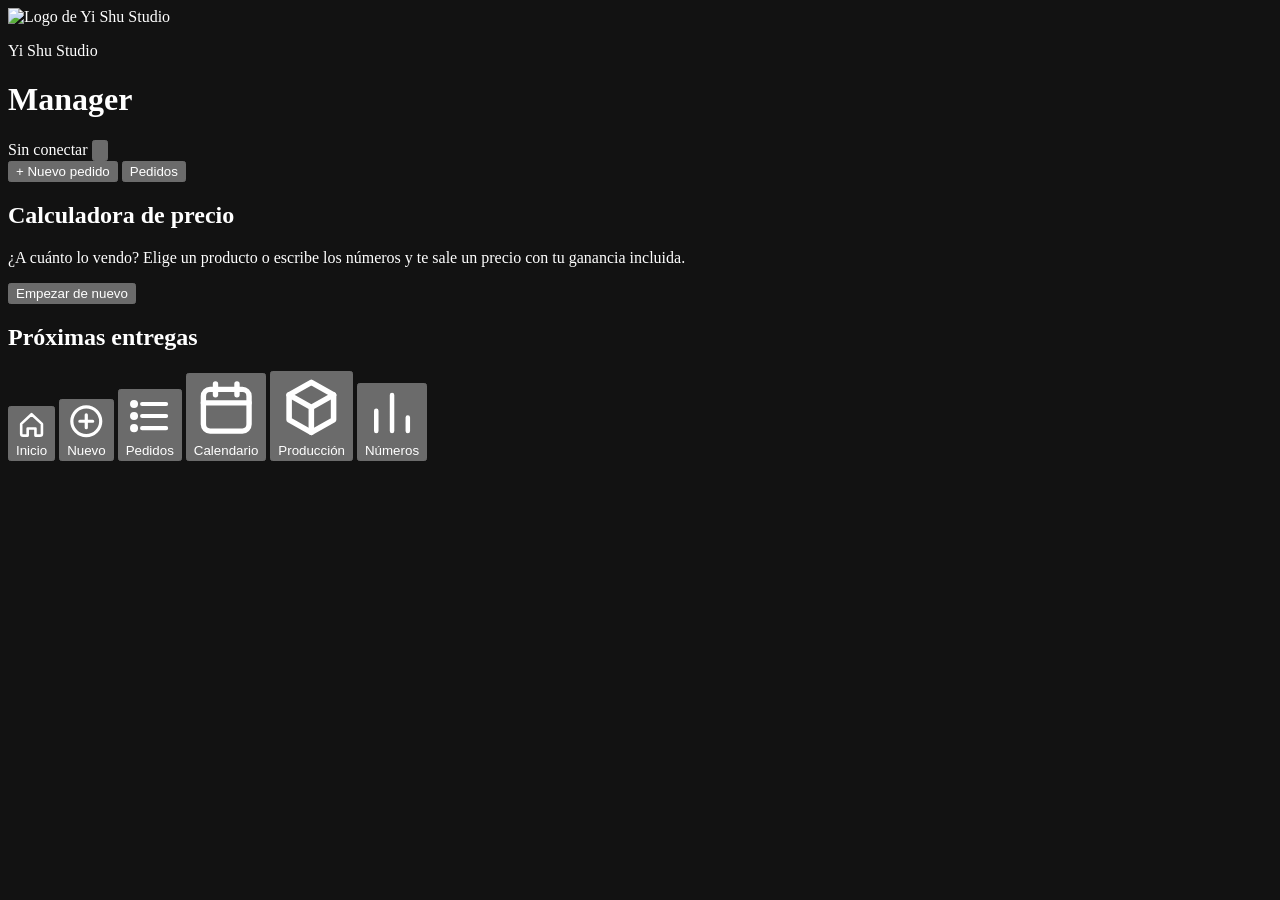
==== commit 4d30de6b: "Inicio con la calculadora de precio, accesos directos y proximas entregas - Nueva pantalla Inicio (p" ====
--- a/src/template.html
+++ b/src/template.html
@@ -45,8 +45,29 @@
 <main class="wrap">
   <div id="aviso" class="avisos" hidden></div>
 
+  <!-- INICIO -->
+  <section id="vista-inicio" aria-label="Inicio">
+    <div class="ini-acc">
+      <button type="button" class="btn primary" data-ir="nuevo">+ Nuevo pedido</button>
+      <button type="button" class="btn" data-ir="pedidos">Pedidos <b class="ini-n" id="ini-activos" hidden>0</b></button>
+    </div>
+
+    <div class="card" id="calc-card">
+      <h2>Calculadora de precio</h2>
+      <p class="hint ini-sub">¿A cuánto lo vendo? Elige un producto o escribe los números y te sale un precio con tu ganancia incluida.</p>
+      <div class="aviso" id="ci-faltan" hidden><span><strong>Faltan tus costos.</strong> Sin el costo por gramo y por hora de la impresora, el precio sale más bajo que el real.</span><button class="btn small" id="ci-completar" type="button">Completar costos</button></div>
+      <div class="stack" id="ci-cont"></div>
+      <div class="acciones ini-pie"><button class="btn small ghost" id="ci-limpiar" type="button">Empezar de nuevo</button></div>
+    </div>
+
+    <div class="card" id="ini-entregas-card">
+      <h2>Próximas entregas</h2>
+      <div id="ini-entregas"></div>
+    </div>
+  </section>
+
   <!-- NUEVO PEDIDO -->
-  <section id="vista-nuevo" aria-label="Nuevo pedido">
+  <section id="vista-nuevo" aria-label="Nuevo pedido" hidden>
     <form id="form" novalidate autocomplete="off">
 
       <div class="card">
@@ -364,9 +385,9 @@
             <p class="hint">Precio del rollo dividido entre los gramos que trae.</p>
           </div>
           <div class="field">
-            <label for="cos-empaque">Empaque por defecto</label>
+            <label for="cos-empaque">Empaque por unidad</label>
             <div class="money"><input id="cos-empaque" type="text" inputmode="numeric" autocomplete="off"></div>
-            <p class="hint">Aparece ya escrito en cada pedido nuevo.</p>
+            <p class="hint">Bolsa, marquilla y lo que lleve cada producto: divide lo que pagaste entre las unidades que trae. En cada pedido nuevo se escribe solo, multiplicado por las unidades, y lo puedes cambiar.
           </div>
         </div>
         <div class="field">
@@ -441,7 +462,7 @@
         <p class="hint" id="pa-estado" role="status"></p>
         <div class="acciones">
           <button class="btn primary" id="pa-guardar" type="button">Guardar</button>
-          <button class="btn small" id="pa-abrir" type="button">Abrir la calculadora</button>
+          <button class="btn small" id="pa-abrir" type="button">Ir a la calculadora</button>
         </div>
       </div>
     </div>
@@ -504,7 +525,8 @@
 
 <nav class="nav" id="nav" aria-label="Secciones">
   <div class="wrap">
-    <button type="button" data-vista="nuevo" aria-current="page"><svg viewBox="0 0 24 24" fill="none" stroke="currentColor" stroke-width="2" stroke-linecap="round" stroke-linejoin="round" aria-hidden="true"><circle cx="12" cy="12" r="9"/><path d="M12 8v8M8 12h8"/></svg><span>Nuevo</span></button>
+    <button type="button" data-vista="inicio" aria-current="page"><svg viewBox="0 0 24 24" fill="none" stroke="currentColor" stroke-width="2" stroke-linecap="round" stroke-linejoin="round" aria-hidden="true"><path d="M4 11.5 12 4l8 7.5V19a1.5 1.5 0 0 1-1.5 1.5H15v-5.5H9v5.5H5.5A1.5 1.5 0 0 1 4 19z"/></svg><span>Inicio</span></button>
+    <button type="button" data-vista="nuevo" aria-current="false"><svg viewBox="0 0 24 24" fill="none" stroke="currentColor" stroke-width="2" stroke-linecap="round" stroke-linejoin="round" aria-hidden="true"><circle cx="12" cy="12" r="9"/><path d="M12 8v8M8 12h8"/></svg><span>Nuevo</span></button>
     <button type="button" data-vista="pedidos"><svg viewBox="0 0 24 24" fill="none" stroke="currentColor" stroke-width="2" stroke-linecap="round" stroke-linejoin="round" aria-hidden="true"><path d="M8 6h12M8 12h12M8 18h12"/><circle cx="4" cy="6" r="1"/><circle cx="4" cy="12" r="1"/><circle cx="4" cy="18" r="1"/></svg><span>Pedidos</span><b class="cnt" id="cuenta-activos" hidden>0</b></button>
     <button type="button" data-vista="calendario"><svg viewBox="0 0 24 24" fill="none" stroke="currentColor" stroke-width="2" stroke-linecap="round" stroke-linejoin="round" aria-hidden="true"><rect x="3.5" y="5" width="17" height="15.5" rx="2.5"/><path d="M3.5 10h17M8 3v4M16 3v4"/></svg><span>Calendario</span></button>
     <button type="button" data-vista="produccion"><svg viewBox="0 0 24 24" fill="none" stroke="currentColor" stroke-width="2" stroke-linecap="round" stroke-linejoin="round" aria-hidden="true"><path d="M12 3 4 7.5v9L12 21l8-4.5v-9z"/><path d="M4 7.5 12 12l8-4.5M12 12v9"/></svg><span>Producción</span><b class="cnt" id="cuenta-prod" hidden>0</b></button>
@@ -698,35 +720,7 @@
   <h2 id="precio-titulo">Calculadora de precio</h2>
   <p class="sub">Un estimado con tus costos de hoy. Es una guía: el precio final lo decides tú.</p>
   <div class="stack">
-    <div class="field" id="pr-ficha-box">
-      <label for="pr-ficha">Rellenar con una ficha</label>
-      <select id="pr-ficha"></select>
-    </div>
-    <div class="field"><label for="pr-impresora">Impresora</label><select id="pr-impresora"></select></div>
-    <div class="grid2">
-      <div class="field"><label for="pr-cant">Unidades</label><input id="pr-cant" type="number" min="1" max="999" step="1" value="1" inputmode="numeric"></div>
-      <div class="field"><label for="pr-horas">Horas de impresión</label><input id="pr-horas" type="text" inputmode="decimal" placeholder="Ej: 3,5" autocomplete="off"></div>
-    </div>
-    <div class="grid2">
-      <div class="field"><label for="pr-gramos">Gramos de filamento</label><input id="pr-gramos" type="text" inputmode="decimal" placeholder="Ej: 120" autocomplete="off"></div>
-      <div class="field"><label for="pr-minutos">Tu trabajo (minutos)</label><input id="pr-minutos" type="text" inputmode="decimal" placeholder="Ej: 30" autocomplete="off"></div>
-    </div>
-    <div class="grid2">
-      <div class="field"><label for="pr-comps">Componentes y otros materiales</label><div class="money"><input id="pr-comps" type="text" inputmode="numeric" autocomplete="off"></div></div>
-      <div class="field"><label for="pr-empaque">Empaque</label><div class="money"><input id="pr-empaque" type="text" inputmode="numeric" autocomplete="off"></div></div>
-    </div>
-    <div class="field"><label for="pr-envio">Envío que paga el negocio</label><div class="money"><input id="pr-envio" type="text" inputmode="numeric" autocomplete="off"></div></div>
-    <details id="pr-params">
-      <summary>Margen y porcentajes de este cálculo</summary>
-      <div class="stack">
-        <div id="pq-cont" class="stack"></div>
-        <p class="hint">Los cambios de aquí valen solo para este cálculo. Para dejarlos fijos, toca el botón.</p>
-        <div class="acciones"><button class="btn small" id="pq-guardar" type="button">Guardar como mis valores</button></div>
-      </div>
-    </details>
-    <div class="saldo" id="pr-res" data-estado="vacio" aria-live="polite"><span class="t">Precio sugerido</span><span class="v">&mdash;</span></div>
-    <div id="pr-desglose" class="pr-desglose"></div>
-    <p class="hint" id="pr-nota" role="status"></p>
+    <div id="pr-cont" class="stack"></div>
     <div class="acciones-dlg">
       <button class="btn primary" id="pr-usar" type="button" hidden>Usar como valor total</button>
       <button class="btn ghost" id="pr-cerrar" type="button">Cerrar</button>
